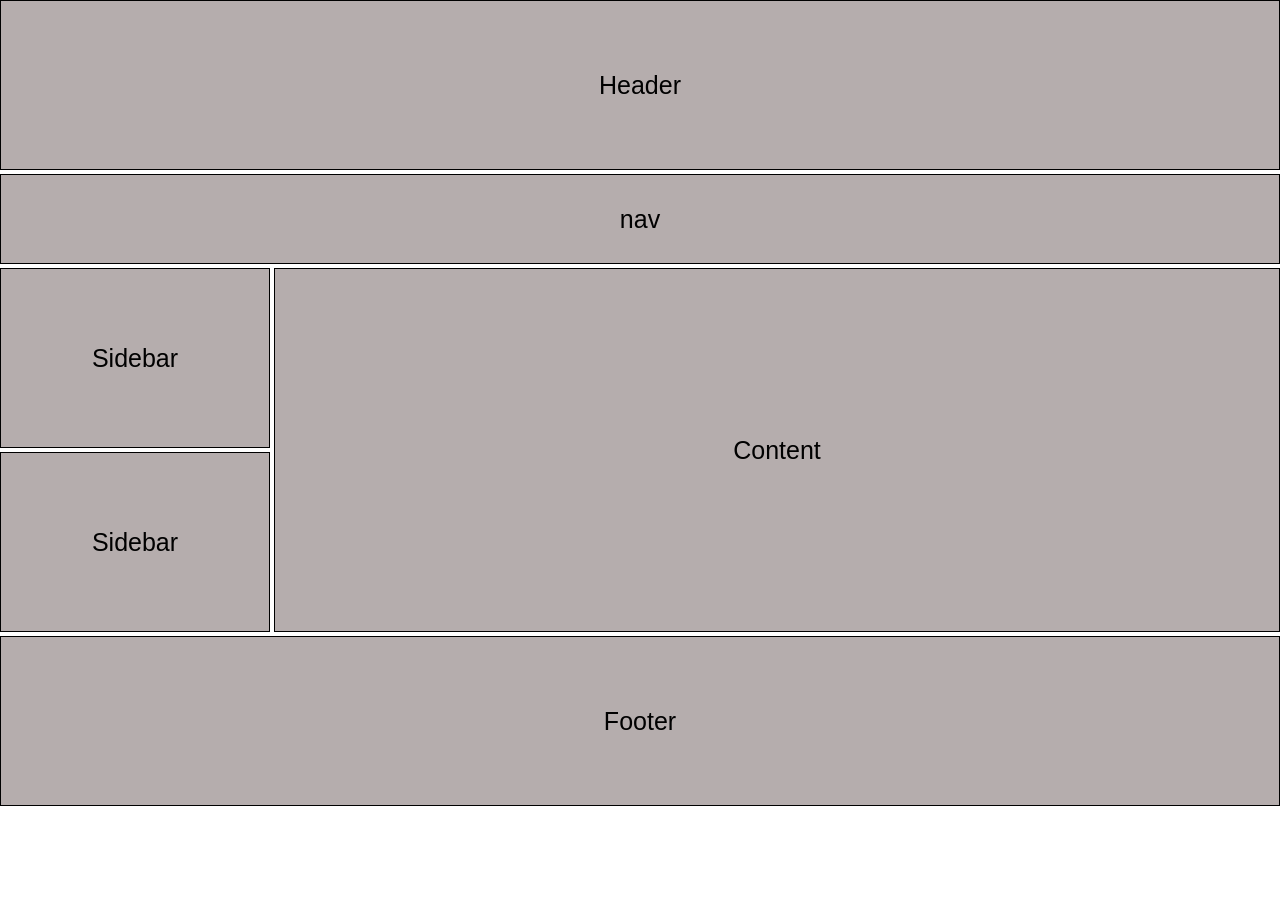
==== index.html @ e695185a "subir a github" ====
<!DOCTYPE html>
<html lang="en">
<head>
<meta charset="UTF-8">
<meta http-equiv="X-UA-Compatible" content="IE=edge">
<meta name="viewport" content="width=device-width, initial-scale=1.0">
<title>Examen css</title>
<link rel="stylesheet" href="css/stylee.css">
</head>
<body>
<div class="container">
<div class="item header">Header</div>
<div  class="item nav">nav</div>
<div class="item sidebar">Sidebar</div>
<div class="item sidebar2">Sidebar</div>
<div class="item content1">Content</div>
<div class="item footer">Footer</div>

</div>
</body>
</html>
---- css/stylee.css ----
*{
    box-sizing: border-box;
    margin: 0px;
}
.container{
    display: grid;
    grid-template-columns: 270px  2fr  270px ;
    grid-template-rows: 170px 90px  180px 180px 170px;
    grid-template-areas:
    "header header header"
    "nav nav nav"
    "sidebar content1 content1"
    "sidebar2 content1 content1"
    "footer footer footer";
    height: 100vh;
    gap: 4px;
}
.item{
    background-color:rgb(181, 173, 173);
    padding: 10px;
    display: flex;
    justify-content: center;
    align-items: center;
    color: black;
    font-family:Helvetica;
    font-size: 25px;
    border: solid 1px;

}
.header{
    grid-area: header;
}
.nav{
    grid-area: nav;
}
.sidebar{
    grid-area: sidebar;
}
.content1{
    grid-area: content1;
}
.sidebar2{
    grid-area: sidebar2;
}
.footer{
    grid-area: footer;
}
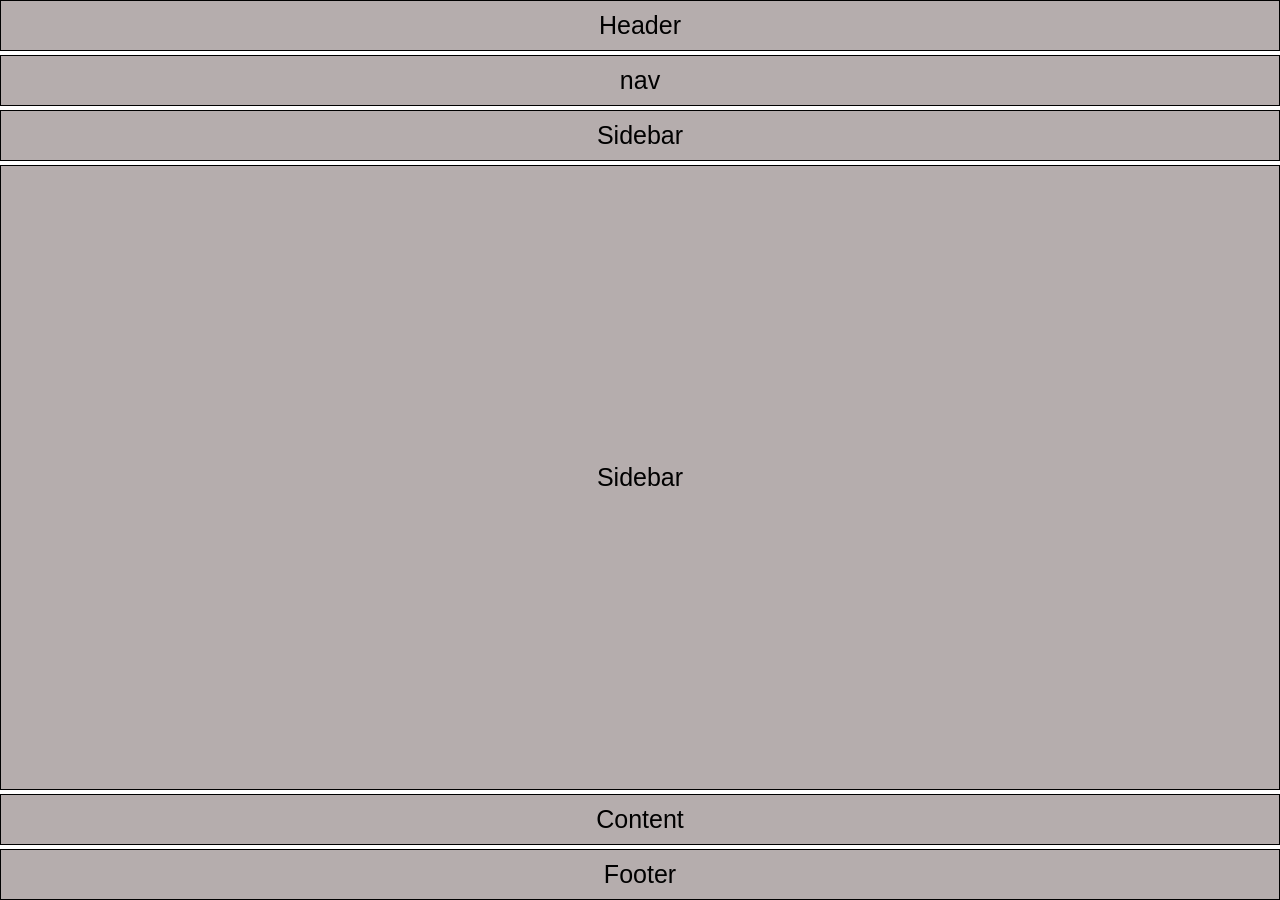
==== commit d1a545c7: "subir" ====
--- a/index.html
+++ b/index.html
@@ -5,7 +5,7 @@
 <meta http-equiv="X-UA-Compatible" content="IE=edge">
 <meta name="viewport" content="width=device-width, initial-scale=1.0">
 <title>Examen css</title>
-<link rel="stylesheet" href="css/stylee.css">
+<link rel="stylesheet" href="css/index.css">
 </head>
 <body>
 <div class="container">
--- a/css/index.css
+++ b/css/index.css
@@ -0,0 +1,74 @@
+*{
+    box-sizing: border-box;
+    margin: 0px;
+}
+.container{
+    display: grid;
+    grid-template-columns: 270px  2fr  270px ;
+    grid-template-rows: 170px 90px  180px 180px 170px;
+    grid-template-areas:
+    "header header header"
+    "nav nav nav"
+    "sidebar content1 content1"
+    "sidebar2 content1 content1"
+    "footer footer footer";
+    height: 100vh;
+    gap: 4px;
+}
+.item{
+    background-color:rgb(181, 173, 173);
+    padding: 10px;
+    display: flex;
+    justify-content: center;
+    align-items: center;
+    color: black;
+    font-family:Helvetica;
+    font-size: 25px;
+    border: solid 1px;
+}
+.header{
+    grid-area: header;
+}
+.nav{
+    grid-area: nav;
+}
+.sidebar{
+    grid-area: sidebar;
+}
+.content1{
+    grid-area: content1;
+}
+.sidebar2{
+    grid-area: sidebar2;
+}
+.footer{
+    grid-area: footer;
+}
+@media (min-width:769px) and (max-width:1280px){
+    .container{
+        grid-template-columns:200px 1fr ;
+        grid-template-rows: auto auto auto 1fr auto auto;
+        grid-template-areas:
+        "header header"
+        "nav nav"
+        "sidebar sidebar"
+        "sidebar2 sidebar2"
+        "content1 content1"
+        "footer footer"
+;
+    }
+}
+@media (max-width:768px){
+    .container{
+        grid-template-columns: 1fr;
+        grid-template-rows: auto  auto auto auto 1fr auto;
+        grid-template-areas:
+        "header"
+        "nav"
+        "sidebar"
+        "sidebar2"
+        "content1"
+        "footer"
+        ;
+    }
+    }
